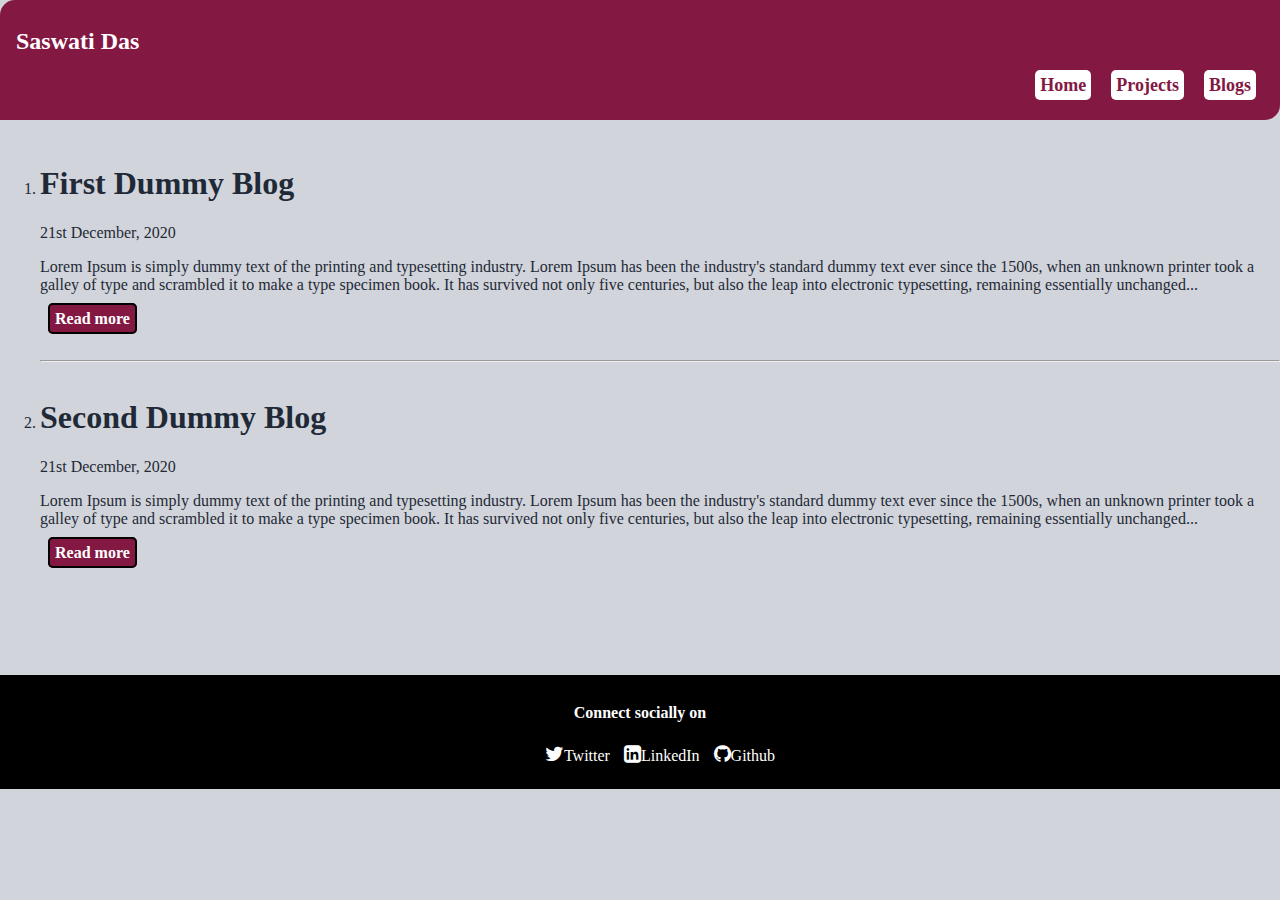
==== blogs.html @ 3f7d6aad "initial commit" ====
<!DOCTYPE html>
<html>
<head>
    <meta charset='utf-8'>
    <meta http-equiv='X-UA-Compatible' content='IE=edge'>
    <title>Blogs</title>
    <meta name='viewport' content='width=device-width, initial-scale=1'>
    <link rel="stylesheet" href="https://cdnjs.cloudflare.com/ajax/libs/font-awesome/4.7.0/css/font-awesome.min.css">
    <link rel='stylesheet' type='text/css' media='screen' href='style.css'>
</head>
<body>

    <nav class="navigation">
        <h2>Saswati Das</h2>
        <ul class="nav-ul">
            <li class="nav-li"><a class="nav-a" href="index.html">Home</a></li>
            <li class="nav-li"><a class="nav-a" href="project.html">Projects</a></li>
            <li class="nav-li"><a class="nav-a" href="blogs.html">Blogs</a></li>
        </ul>
    </nav>

    <ol class="blog-ol">
        <li class="project-li">
                <article>
                    <h1>First Dummy Blog </h1>
                    <div class="date">21st December, 2020</div>
                    <p>
                        Lorem Ipsum is simply dummy text of the printing and typesetting industry. Lorem Ipsum has been the industry's standard dummy text ever since the 1500s, when an unknown printer took a galley of type and scrambled it to make a type specimen book. It has survived not only five centuries, but also the leap into electronic typesetting, remaining essentially unchanged...
                    </p>
                    <a href="readmoreblog.html" class="primary-link">Read more</a>
                </article>
           
        </li>
        <hr></hr>

        <li class="project-li">
            <article>
                <h1>Second Dummy Blog </h1>
                <div class="date">21st December, 2020</div>
                <p>
                    Lorem Ipsum is simply dummy text of the printing and typesetting industry. Lorem Ipsum has been the industry's standard dummy text ever since the 1500s, when an unknown printer took a galley of type and scrambled it to make a type specimen book. It has survived not only five centuries, but also the leap into electronic typesetting, remaining essentially unchanged... 
                </p>
                <a href="readmoreblog2.html" class="primary-link">Read more</a>
            </article>
    </li>

</ol>
    
    

<div class="footer">
    <h4>Connect socially on</h4>
        <ul>
            <li class="footer-li">
                <a class="footer-a" href="https://twitter.com/Saswati75448910"><i class="fa fa-twitter" style="font-size:20px"></i>Twitter</a>
            </li>
            <li class="footer-li">
                <a class="footer-a" href="https://www.linkedin.com/in/saswati-das-a85326147/"><i class="fa fa-linkedin-square" style="font-size:20px"></i>LinkedIn</a>
            </li>
            <li class="footer-li">
              <a class="footer-a" href="https://github.com/saswatid279"> <i class="fa fa-github" style="font-size:20px"></i>Github</a>
             </li>
        </ul>
</div>

</body>
</html>
---- style.css ----
body{
    margin:0px;
    background-color: #D1D5DB;
}
.navigation{
    background-color: #831843;
    border-top-left-radius: 15px;
    border-bottom-right-radius: 15px;
    padding: 0.5rem 1rem;
    color: white;
}
.nav-a{
    text-decoration: none;
    color:#831843;
}
.nav-ul
{
    text-align: right;
}
.nav-li
{
    display: inline;
    margin:0.5rem;
    font-size: large;
    font-weight: bold;
    padding: 5px 5px;
    background-color:white;
    border-radius: 5px;
    color:#831843;
}
.header
{
    background-color: #D1D5DB;
    color: #831843;
    text-align: center;
    padding-bottom: 0.5rem;
}
.header-img
{
    max-width: 300px;
}
.header-a
{
    font-weight: bold;
   text-decoration: none;
   color: #1F2937;
}
.section1
{
    padding: 0.5rem 0.8rem;
    text-align: center;
    background-color: #831843;
    color: white;
}
.section2
{
    padding-top: 0.5rem;
    padding-bottom: 1.5rem;
    text-align: center;
    background-color: #D1D5DB;
    color: #1F2937;
}
.section3
{
    padding-top: 0.5rem;
    padding-bottom: 1.5rem;
    text-align: center;
    background-color: #831843;
    color: White;
    margin:0px
}
.primary-link
{
    text-decoration: none;
    background-color: #831843;
    color: white;
    border-radius: 5px;
    padding: 5px;
    font-weight: bold;
    border:2px solid black ;
    margin: 0.5rem;

}
.secondary-link
{
    text-decoration: none;
    background-color: #D1D5DB;
    color: #831843;
    border-radius: 5px;
    padding: 5px;
    font-weight: bold;
    border:2px solid black ;
    margin: 0.5rem;
}
.footer
{
    background-color: black;
    text-align: center;
    color: White;
    padding: 0.5rem;
}
.footer-li
{
    display: inline;
    margin: 5px;
}
.footer-a{
    text-decoration: none;
    color:white;
}
.project-ol
{
    margin: 0px;
    background-color: #D1D5DB;
}
.project-li
{
    padding-top: 0.5rem;
    padding-bottom: 1.5rem;
    background-color: #D1D5DB;
    color: #1F2937;
}
#blogimg{
    width:90%; 
    border:2px solid black;
   }
#blog
{
    padding:23px;
    text-align: left;
}
.blog-ol
{
    margin-bottom: 5.6rem;
}
/* lightpink-#FBCFE8  pink-*/
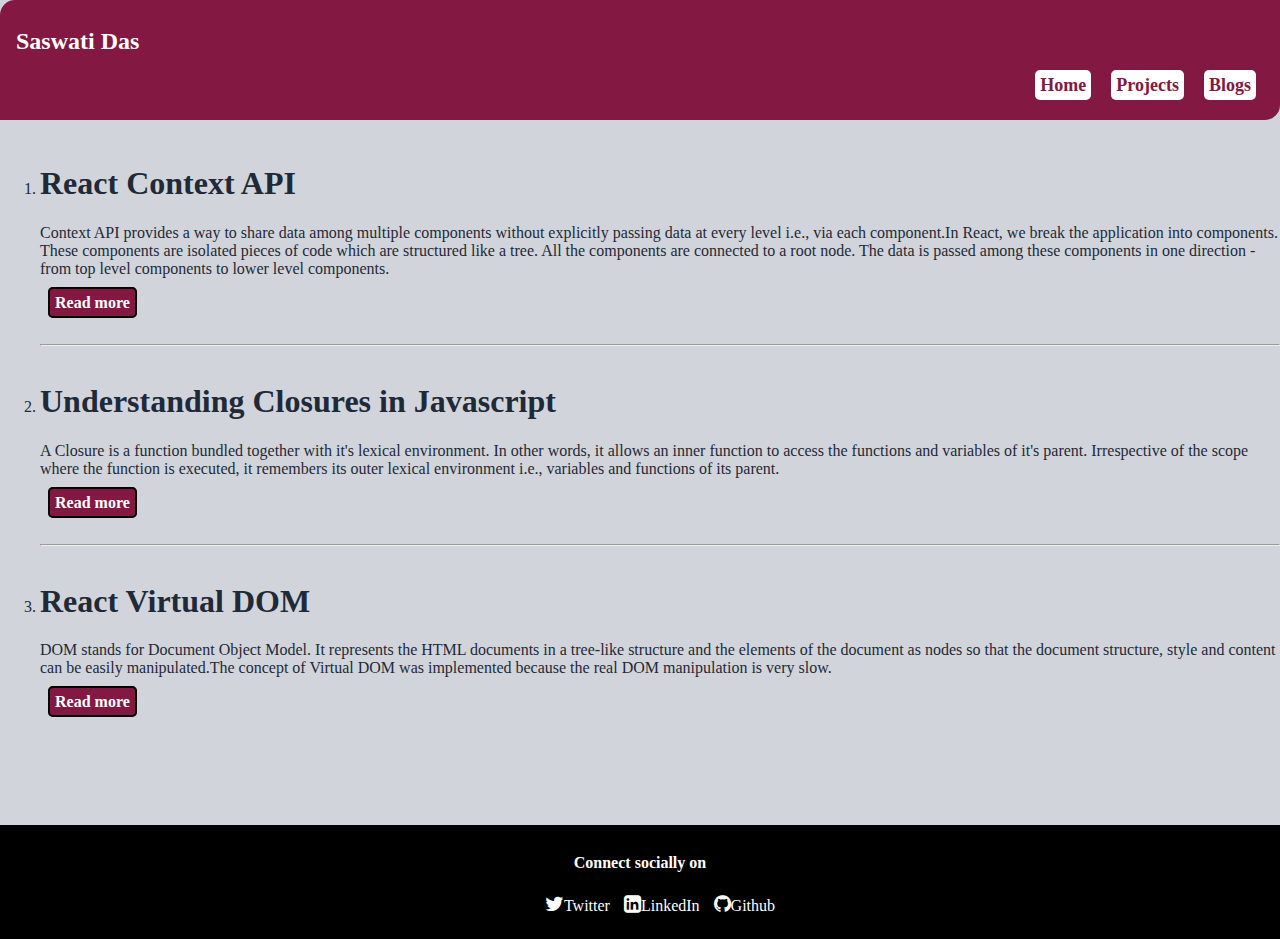
==== commit 9551c516: "added blogs" ====
--- a/blogs.html
+++ b/blogs.html
@@ -22,12 +22,11 @@
     <ol class="blog-ol">
         <li class="project-li">
                 <article>
-                    <h1>First Dummy Blog </h1>
-                    <div class="date">21st December, 2020</div>
+                    <h1>React Context API </h1>
                     <p>
-                        Lorem Ipsum is simply dummy text of the printing and typesetting industry. Lorem Ipsum has been the industry's standard dummy text ever since the 1500s, when an unknown printer took a galley of type and scrambled it to make a type specimen book. It has survived not only five centuries, but also the leap into electronic typesetting, remaining essentially unchanged...
+                       Context API provides a way to share data among multiple components without explicitly passing data at every level i.e., via each component.In React, we break the application into components. These components are isolated pieces of code which are structured like a tree. All the components are connected to a root node. The data is passed among these components in one direction - from top level components to lower level components. 
                     </p>
-                    <a href="readmoreblog.html" class="primary-link">Read more</a>
+                    <a href="https://saswati.hashnode.dev/react-context-api" class="primary-link">Read more</a>
                 </article>
            
         </li>
@@ -35,14 +34,23 @@
 
         <li class="project-li">
             <article>
-                <h1>Second Dummy Blog </h1>
-                <div class="date">21st December, 2020</div>
+                <h1>Understanding Closures in Javascript </h1>
                 <p>
-                    Lorem Ipsum is simply dummy text of the printing and typesetting industry. Lorem Ipsum has been the industry's standard dummy text ever since the 1500s, when an unknown printer took a galley of type and scrambled it to make a type specimen book. It has survived not only five centuries, but also the leap into electronic typesetting, remaining essentially unchanged... 
+                    A Closure is a function bundled together with it's lexical environment. In other words, it allows an inner function to access the functions and variables of it's parent. Irrespective of the scope where the function is executed, it remembers its outer lexical environment i.e., variables and functions of its parent.
                 </p>
-                <a href="readmoreblog2.html" class="primary-link">Read more</a>
+                <a href="https://saswati.hashnode.dev/understanding-closures-in-javascript" class="primary-link">Read more</a>
             </article>
     </li>
+    <hr></hr>
+    <li class="project-li">
+        <article>
+            <h1>React Virtual DOM</h1>
+            <p>
+                DOM stands for Document Object Model. It represents the HTML documents in a tree-like structure and the elements of the document as nodes so that the document structure, style and content can be easily manipulated.The concept of Virtual DOM was implemented because the real DOM manipulation is very slow. 
+            </p>
+            <a href="https://saswati.hashnode.dev/react-virtual-dom" class="primary-link">Read more</a>
+        </article>
+</li>
 
 </ol>
     
--- a/style.css
+++ b/style.css
@@ -7,6 +7,7 @@
     border-top-left-radius: 15px;
     border-bottom-right-radius: 15px;
     padding: 0.5rem 1rem;
+    margin-bottom:1rem;
     color: white;
 }
 .nav-a{
